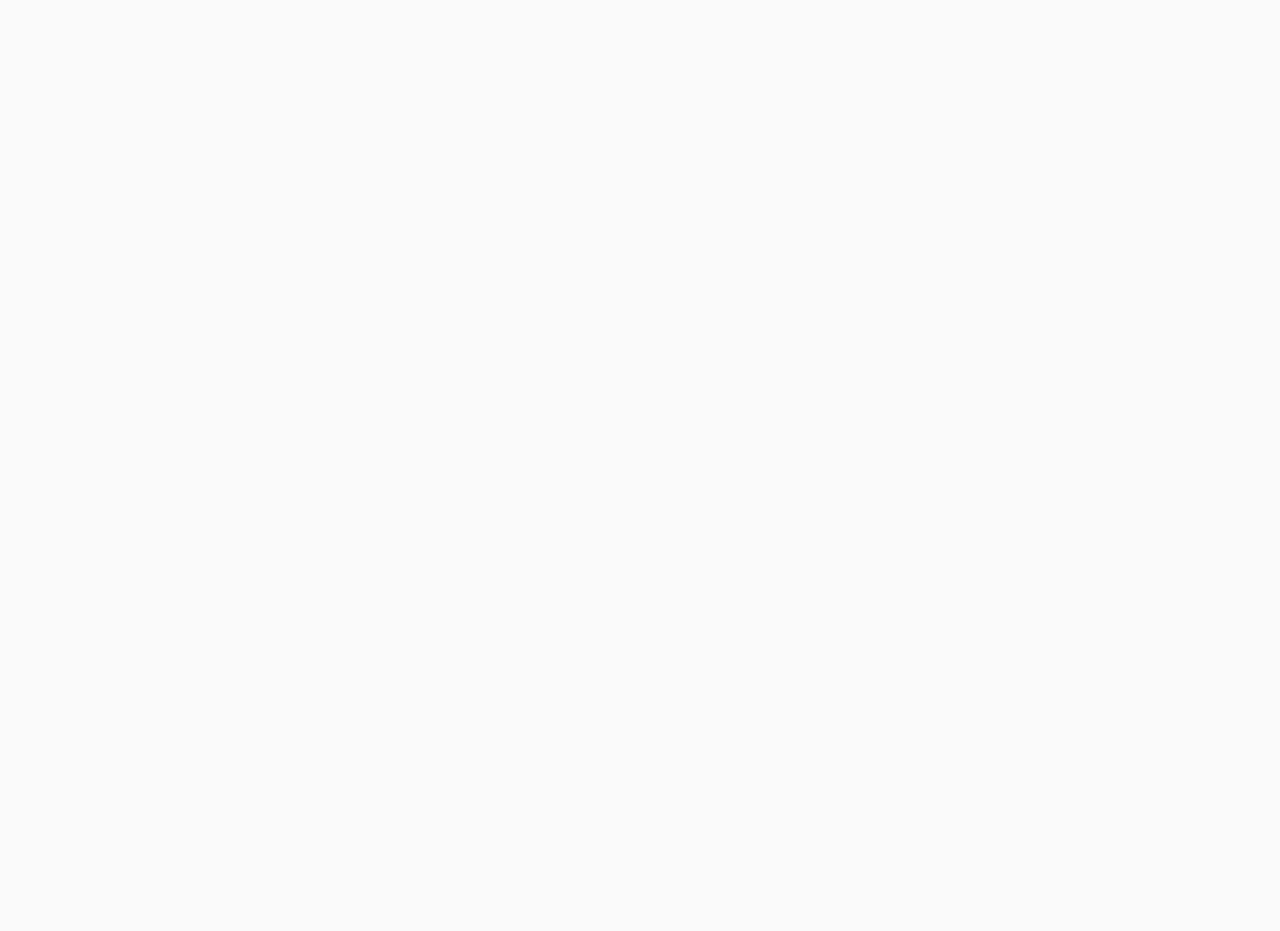
==== lql/index.html @ c82ceefe "Forcando sincronizacao apos deploy manual 4" ====
<!doctype html>
<html lang="pt-BR">
  <head>
    <meta charset="UTF-8" />
    <meta name="viewport" content="width=device-width, initial-scale=1.0" />
    <title>CRM LQL Soluções | MAJB Sistemas</title>

    <link rel="icon" href="shared/logo_SQL.jpg" type="image/jpg" />

    <style>
      body,
      html {
        margin: 0;
        padding: 0;
        width: 100%;
        height: 100%;
        overflow: hidden;
        background-color: #f8fafc;
      }

      #crm-frame {
        width: 100vw;
        /* Somamos 28px na altura total para compensar o que vamos puxar para cima */
        height: calc(100vh + 28px);
        border: none;
        display: block;
        /* TRUQUE DE MESTRE: Puxa o Iframe 28px para cima, escondendo o banner do Google */
        margin-top: 3px;
      }

      #loading {
        position: absolute;
        top: 50%;
        left: 50%;
        transform: translate(-50%, -50%);
        font-family: "Inter", sans-serif;
        color: #003399;
        font-weight: bold;
        z-index: -1;
      }
    </style>
  </head>
  <body>
    <div id="loading">Carregando o ambiente seguro...</div>

    <iframe
      id="crm-frame"
      src="https://script.google.com/macros/s/AKfycbzt1u2Jx8AEE2gPU_xWDk2xAY9UQHYJrw27jVyXV3nQimuIcBuzqVxydTw_I6Sj4BfSnw/exec"
      allowfullscreen
    >
    </iframe>
  </body>
</html>
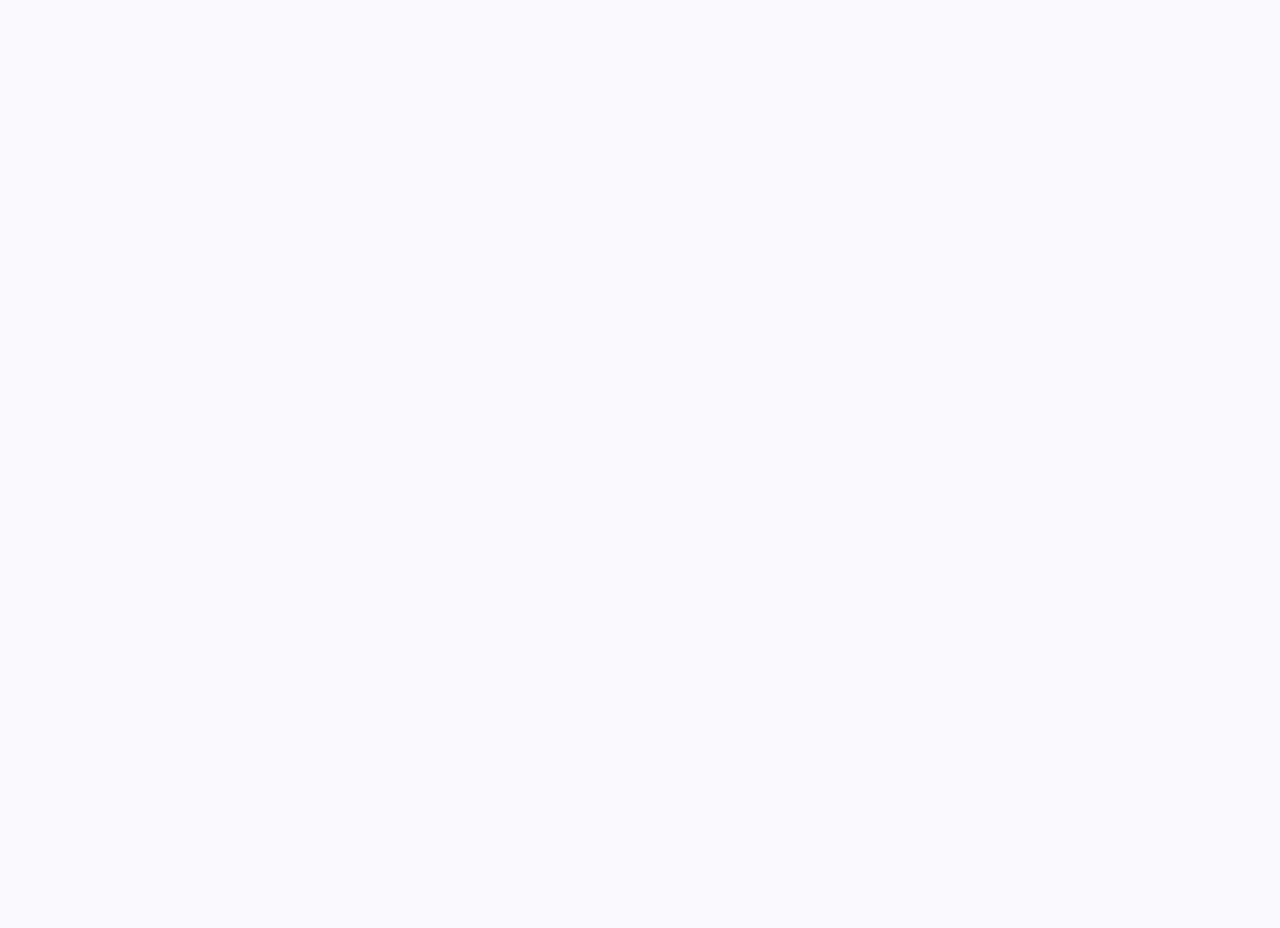
==== commit 0e19ebb9: "Forcando sincronizacao apos deploy manual 6" ====
--- a/lql/index.html
+++ b/lql/index.html
@@ -5,7 +5,12 @@
     <meta name="viewport" content="width=device-width, initial-scale=1.0" />
     <title>CRM LQL Soluções | MAJB Sistemas</title>
 
-    <link rel="icon" href="shared/logo_SQL.jpg" type="image/jpg" />
+    <!-- Ícone corrigido usando o caminho absoluto MAJB -->
+    <link
+      rel="icon"
+      href="https://majb.online/shared/logo_LQL.png"
+      type="image/png"
+    />
 
     <style>
       body,
@@ -25,7 +30,7 @@
         border: none;
         display: block;
         /* TRUQUE DE MESTRE: Puxa o Iframe 28px para cima, escondendo o banner do Google */
-        margin-top: 3px;
+        margin-top: 0px;
       }
 
       #loading {
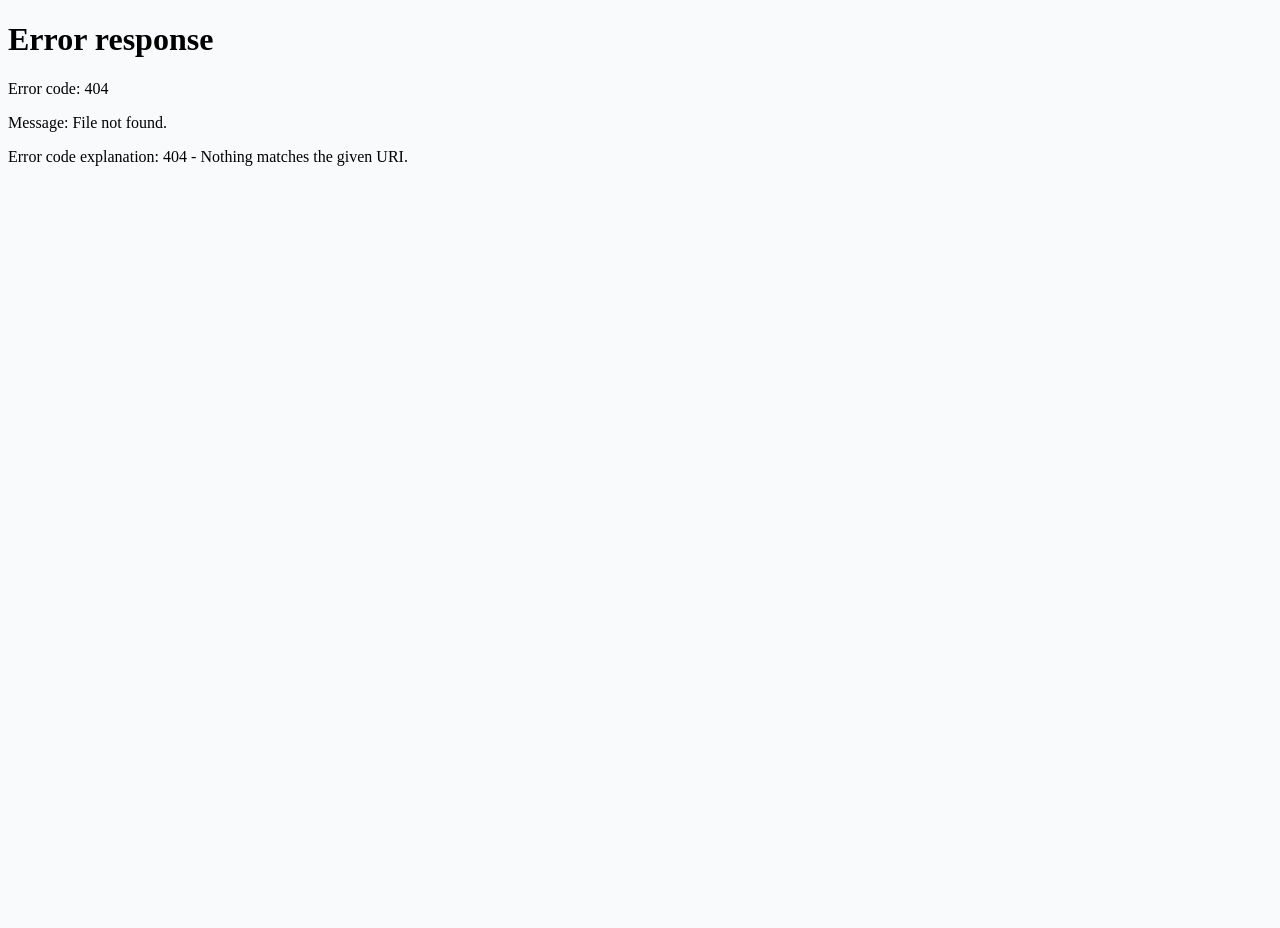
==== commit 2cf60225: "Inicio da Central CRMs" ====
--- a/lql/index.html
+++ b/lql/index.html
@@ -50,7 +50,7 @@
 
     <iframe
       id="crm-frame"
-      src="https://script.google.com/macros/s/AKfycbzt1u2Jx8AEE2gPU_xWDk2xAY9UQHYJrw27jVyXV3nQimuIcBuzqVxydTw_I6Sj4BfSnw/exec"
+      src="Meu_Link_Google_AppsScript_Aqui"
       allowfullscreen
     >
     </iframe>
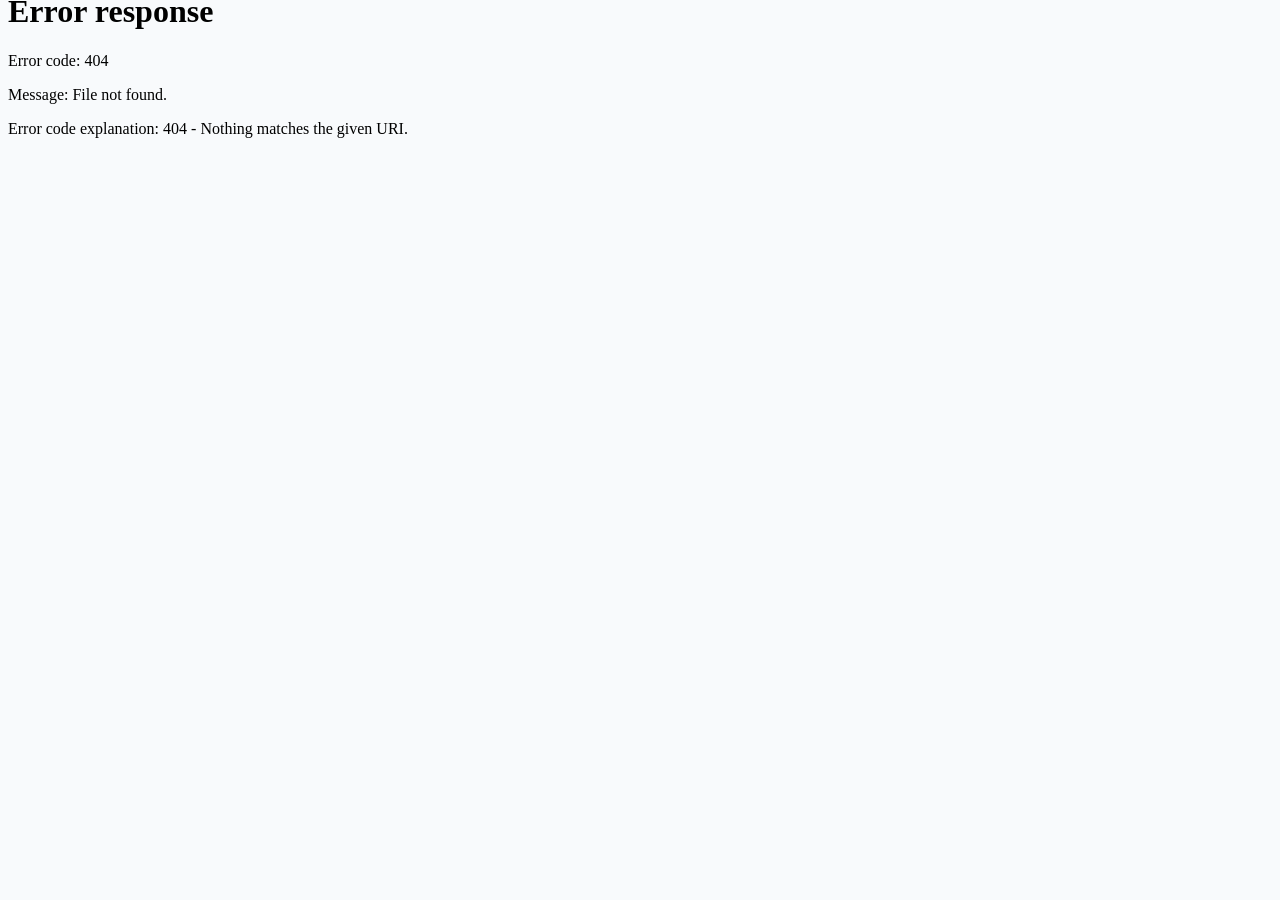
==== commit b828dfa3: "Informando os Links" ====
--- a/lql/index.html
+++ b/lql/index.html
@@ -5,7 +5,6 @@
     <meta name="viewport" content="width=device-width, initial-scale=1.0" />
     <title>CRM LQL Soluções | MAJB Sistemas</title>
 
-    <!-- Ícone corrigido usando o caminho absoluto MAJB -->
     <link
       rel="icon"
       href="https://majb.online/shared/logo_LQL.png"
@@ -25,12 +24,11 @@
 
       #crm-frame {
         width: 100vw;
-        /* Somamos 28px na altura total para compensar o que vamos puxar para cima */
         height: calc(100vh + 28px);
         border: none;
         display: block;
-        /* TRUQUE DE MESTRE: Puxa o Iframe 28px para cima, escondendo o banner do Google */
-        margin-top: 0px;
+        /* TRUQUE DE MESTRE: Puxa o Iframe 28px para cima (valor negativo) */
+        margin-top: -28px;
       }
 
       #loading {
@@ -48,11 +46,24 @@
   <body>
     <div id="loading">Carregando o ambiente seguro...</div>
 
-    <iframe
-      id="crm-frame"
-      src="Meu_Link_Google_AppsScript_Aqui"
-      allowfullscreen
-    >
-    </iframe>
+    <iframe id="crm-frame" src="" allowfullscreen> </iframe>
+
+    <script>
+      // Roteamento inteligente de ambientes MAJB
+      const urlAtual = window.location.hostname;
+      const iframe = document.getElementById("crm-frame");
+
+      // Substitua com os Web Apps gerados no Google Apps Script
+      const gasProducao = "Meu_Link_Google_Apps_Script_Producao";
+      const gasHomologacao = "Meu_Link_Google_Apps_Script_Homologacao";
+
+      if (urlAtual.includes("homologacao")) {
+        // Se detectar a palavra homologacao na URL, puxa o sistema de testes
+        iframe.src = gasHomologacao;
+      } else {
+        // Caso contrário, puxa o sistema oficial
+        iframe.src = gasProducao;
+      }
+    </script>
   </body>
 </html>
